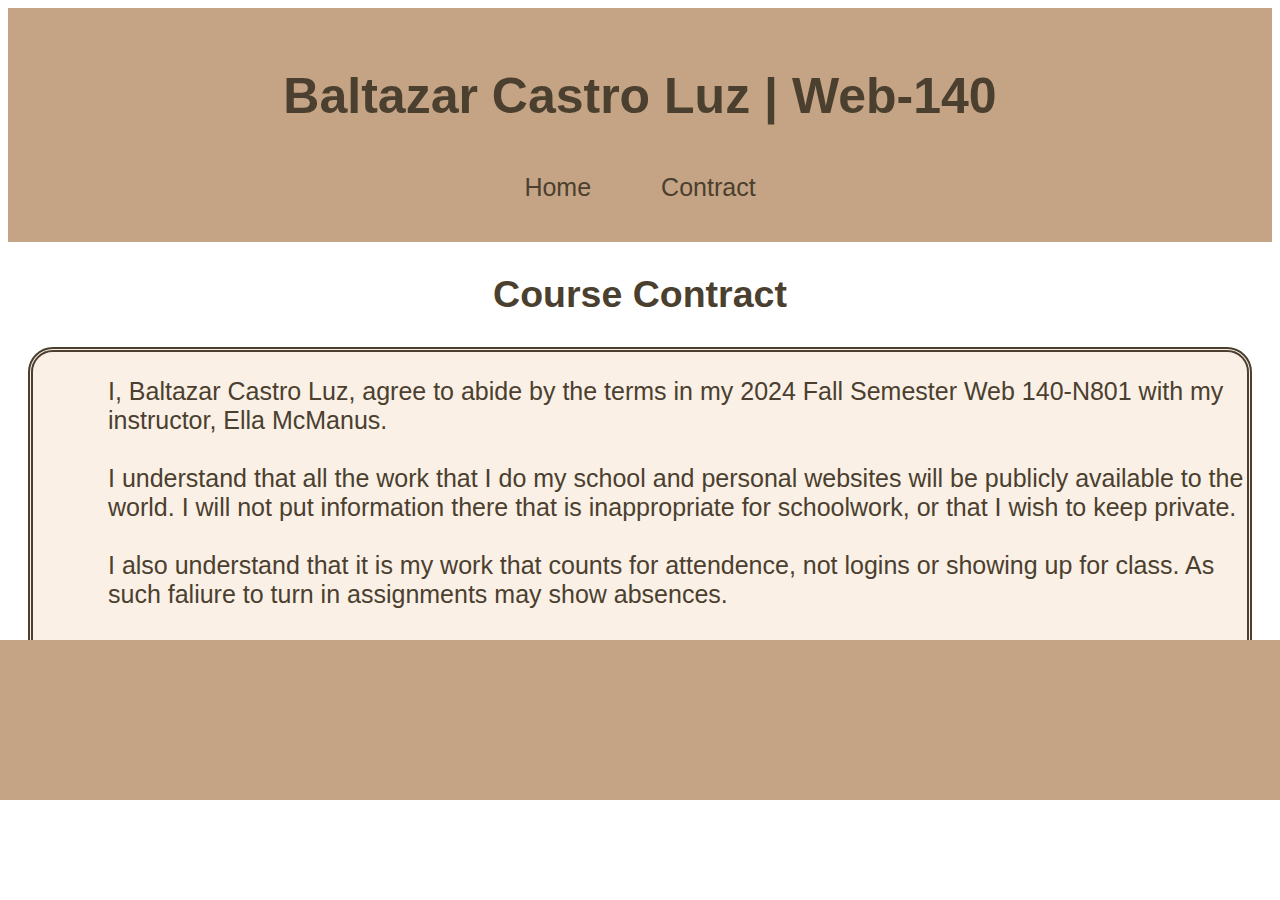
==== contract.html @ 72f8ddc0 "Add files via upload" ====
<!DOCTYPE html>
<html lang="en">
<head>
    <meta charset="UTF-8">
    <meta name="viewport" content="width=device-width, initial-scale=1.0">
    <title>Course Contract</title>
    <link rel="stylesheet" href="style.css">
</head>
<body>
        <header>
            <h1>Baltazar Castro Luz | Web-140</h1>
            <nav class="navbar">
                <ul>
                    <li><a href="index.html">Home</a></li>
                    <li><a href="contract.html">Contract</a></li>
                </ul>
            </nav>
        </header>

    <main>
        <h2>Course Contract</h2>
        <p>
            I, Baltazar Castro Luz, agree to abide by the terms in my 2024 Fall Semester Web 140-N801 with my instructor, Ella McManus.<br>

            <br>I understand that all the work that I do my school and personal websites will be publicly available to the world. I will not put information there that is inappropriate for schoolwork, or that I wish to keep private.<br>

            <br>I also understand that it is my work that counts for attendence, not logins or showing up for class. As such  faliure to turn in assignments may show absences.<br>

            <br>Signed Baltazar Castro Luz, 09 September 2024
        </p>

    </main>

    <footer>
        
    </footer>
</body>
</html>
---- style.css ----
body{
    background-color: radial-gradient #F5F5DC;
    color: #4B3F2F;
    font-family: "Gill Sans", sans-serif;
    font-size: 25px;
}

main{
    margin: 20px;
}
h2{
    text-align: center;
}
h3{
    text-align: center;
}
p{
    background: #faf0e6;
    border-style: double;
    border-width: 5px;
    border-radius: 25px;
    padding-top: 25px;
    padding-left: 75px;
    padding-bottom: 25px;
}
.fontlist{
    background: #faf0e6;
    border-style: double;
    border-width: 5px;
    border-radius: 25px;
    padding-top: 25px;
    padding-left: 75px;
    padding-bottom: 25px;
}
.navbar ul{
    list-style-type: none;
    padding: 0px;
    margin: 0px;
    overflow: hidden;
}

.navbar a{
    color: #4B3F2F;
    text-decoration: none;
    padding: 15px;
}

.navbar a:hover{
    color: #eed9c4;
}
.navbar li{
    float: left;
}
nav{
    display: flex;
    justify-content: center;
    padding: 15px;
}

nav a{
    font-family: "Gill Sans", sans-serif;
    margin: 0 20px;
}

header{
    background-color: #C4A484;
    text-align: center;
    padding: 25px;

}

footer{
    position: fixed;
    display: block;
    clear: both;
    left: 0;
    bottom: 100px;
    width: 100%;
    height: 10rem;
    background-color: #C4A484;
    text-align: center;
}
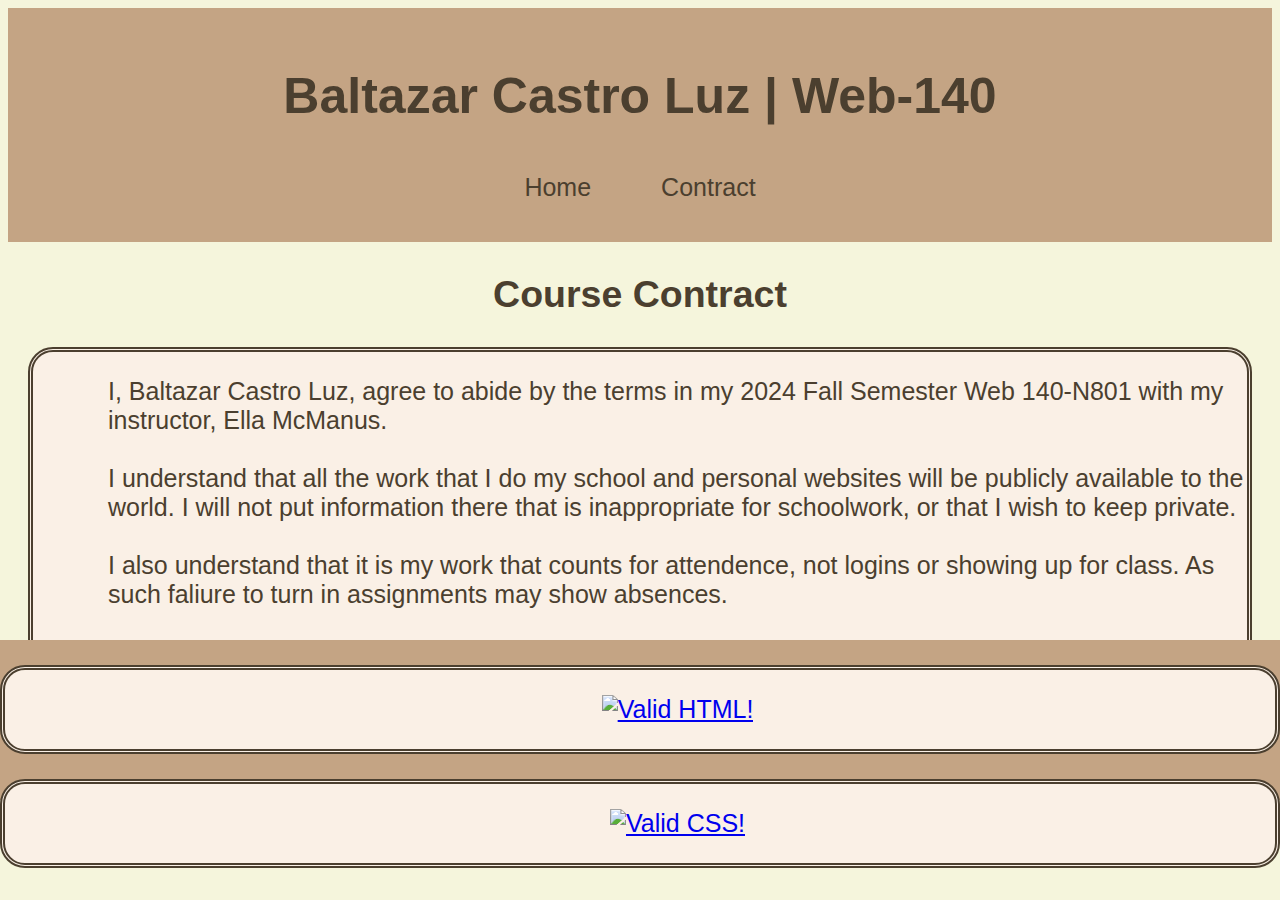
==== commit e9b219c4: "Update contract.html" ====
--- a/contract.html
+++ b/contract.html
@@ -32,7 +32,22 @@
     </main>
 
     <footer>
-        
+        <p>
+            <a href="https://validator.w3.org/nu/?doc=https%3A%2F%2Fbcastr11.github.io%2FWeb140%2F">
+                <img style="border:0;width:88px;height:31px"
+                    src="/Images/html.gif"
+                    alt="Valid HTML!" />
+            </a>
+        </p>
+
+        <p>
+            <a href="https://jigsaw.w3.org/css-validator/validator?uri=https%3A%2F%2Fbcastr11.github.io%2FWeb140%2F&profile=css3svg&usermedium=all&warning=1&vextwarning=&lang=en">
+                <img style="border:0;width:88px;height:31px"
+                    src="https://jigsaw.w3.org/css-validator/images/vcss-blue"
+                    alt="Valid CSS!" />
+            </a>
+        </p>
+             
     </footer>
 </body>
-</html>+</html>
--- a/style.css
+++ b/style.css
@@ -1,5 +1,5 @@
 body{
-    background-color: radial-gradient #F5F5DC;
+    background-color: #F5F5DC;
     color: #4B3F2F;
     font-family: "Gill Sans", sans-serif;
     font-size: 25px;
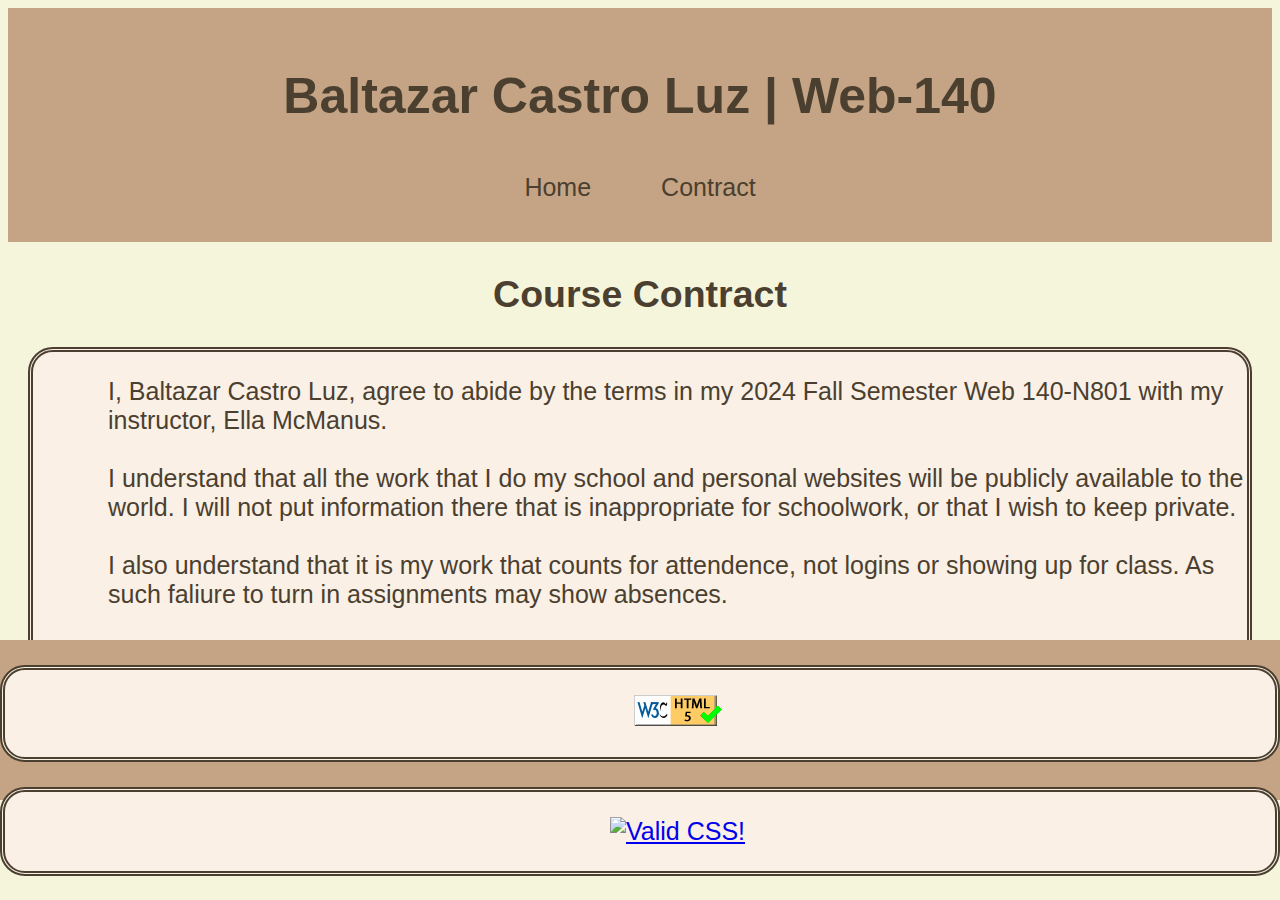
==== commit 1aa90fec: "Update contract.html" ====
--- a/contract.html
+++ b/contract.html
@@ -35,7 +35,7 @@
         <p>
             <a href="https://validator.w3.org/nu/?doc=https%3A%2F%2Fbcastr11.github.io%2FWeb140%2F">
                 <img style="border:0;width:88px;height:31px"
-                    src="/Images/html.gif"
+                    src="Images/html.gif"
                     alt="Valid HTML!" />
             </a>
         </p>
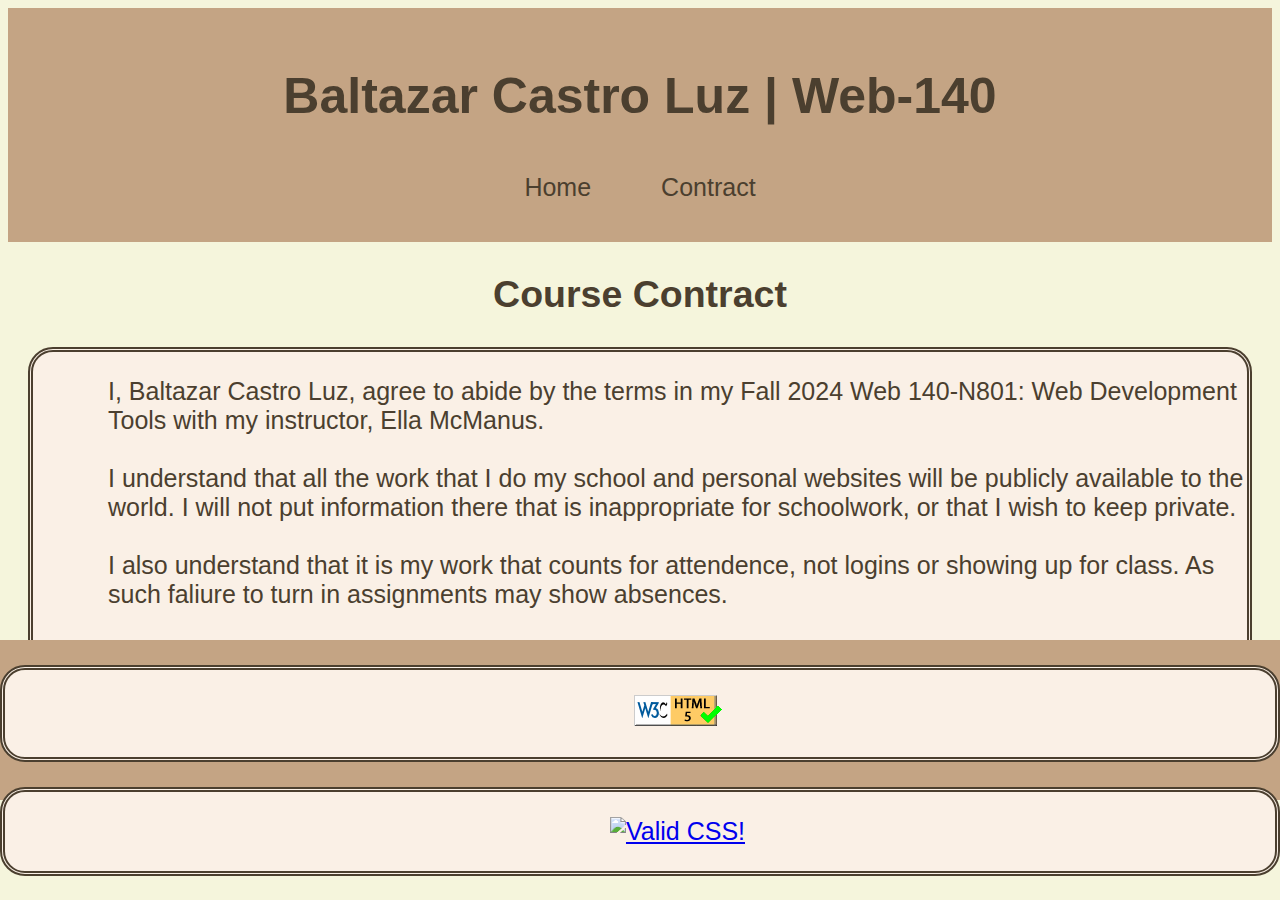
==== commit af69fb7f: "Update contract.html" ====
--- a/contract.html
+++ b/contract.html
@@ -20,7 +20,7 @@
     <main>
         <h2>Course Contract</h2>
         <p>
-            I, Baltazar Castro Luz, agree to abide by the terms in my 2024 Fall Semester Web 140-N801 with my instructor, Ella McManus.<br>
+            I, Baltazar Castro Luz, agree to abide by the terms in my Fall 2024 Web 140-N801: Web Development Tools with my instructor, Ella McManus.<br>
 
             <br>I understand that all the work that I do my school and personal websites will be publicly available to the world. I will not put information there that is inappropriate for schoolwork, or that I wish to keep private.<br>
 
